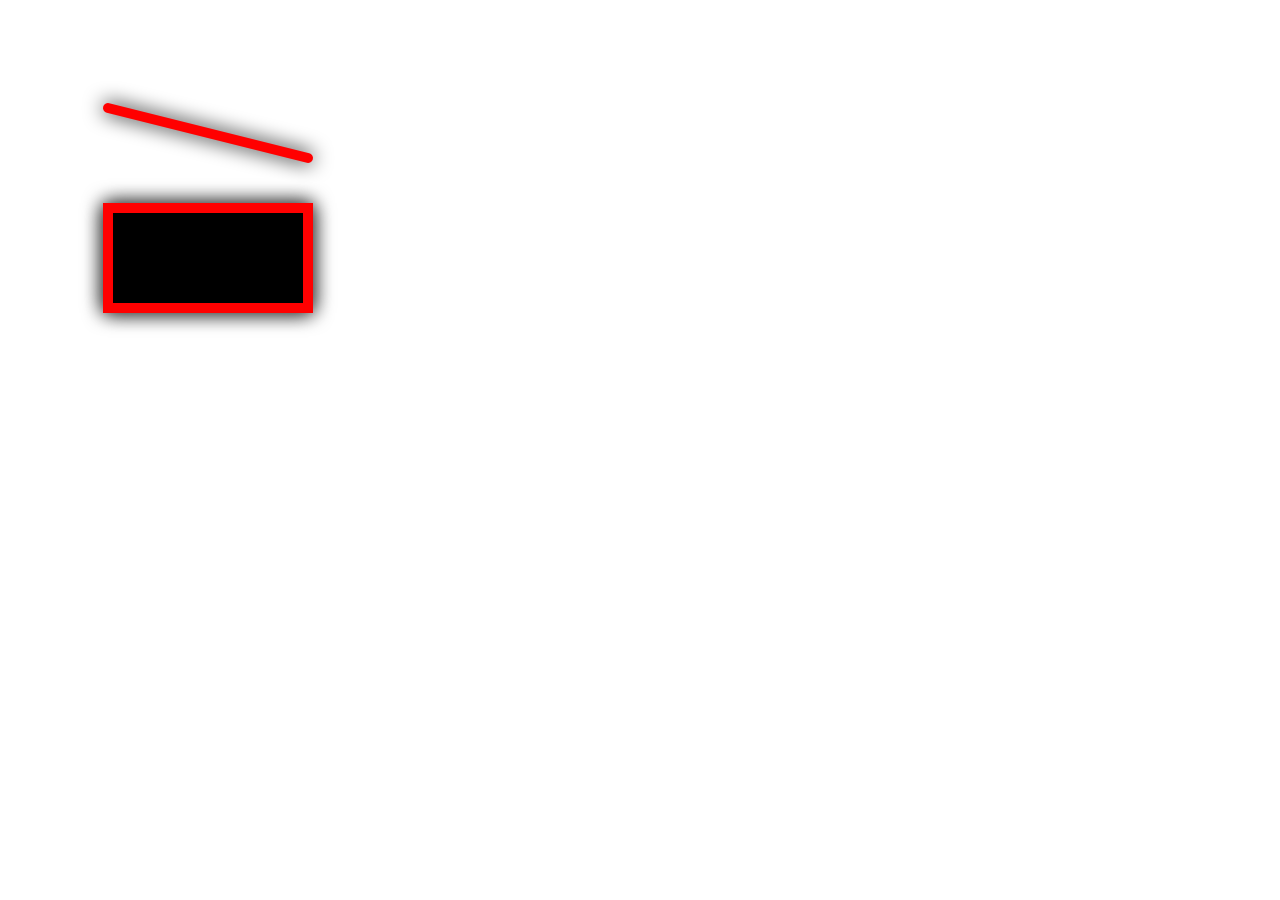
==== canvas_intent.html @ b27d6cf3 "キャンバステスト" ====
<!DOCTYPE html>
<html>
  <head>
    <script>
    var ctx;
    function init() {
      var canvas = document.getElementById("canvas");   //(1)
      ctx = canvas = canvas.getContext("2d");
      ctx.strokeStyle = "#FF0000";
      ctx.filestyle = "#00FF00";
      ctx.lineWidth = 10;
      ctx.lineCap = "round";
      ctx.shadowColor = "#000000";
      ctx.shadowBlur = 20;

      //線を引く
      ctx.beginPath();
      ctx.moveTo(100, 100);
      ctx.lineTo(300, 150);
      ctx.stroke();

      //矩形を描く
        ctx.fillRect(100, 200, 200, 100);
        ctx.strokeRect(100, 200, 200, 100);
    }
    </script>
  </head>
  <body onload="init()">
    <canvas id="canvas" width="600" height="400"></canvas>
  </body>
</html>
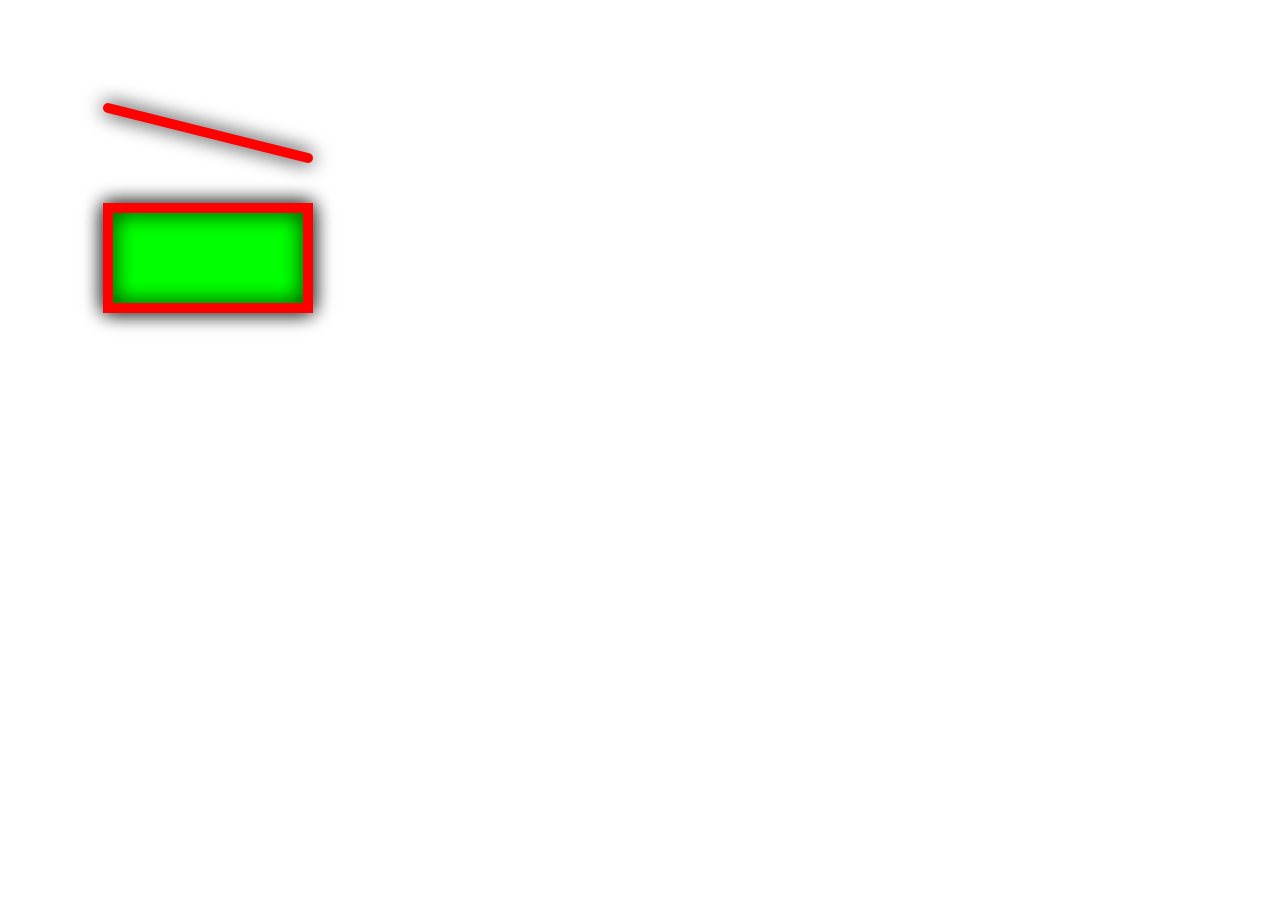
==== commit b5cb35ff: "修正２" ====
--- a/canvas_intent.html
+++ b/canvas_intent.html
@@ -7,7 +7,7 @@
       var canvas = document.getElementById("canvas");   //(1)
       ctx = canvas = canvas.getContext("2d");
       ctx.strokeStyle = "#FF0000";
-      ctx.filestyle = "#00FF00";
+      ctx.fillStyle = "#00FF00";
       ctx.lineWidth = 10;
       ctx.lineCap = "round";
       ctx.shadowColor = "#000000";
